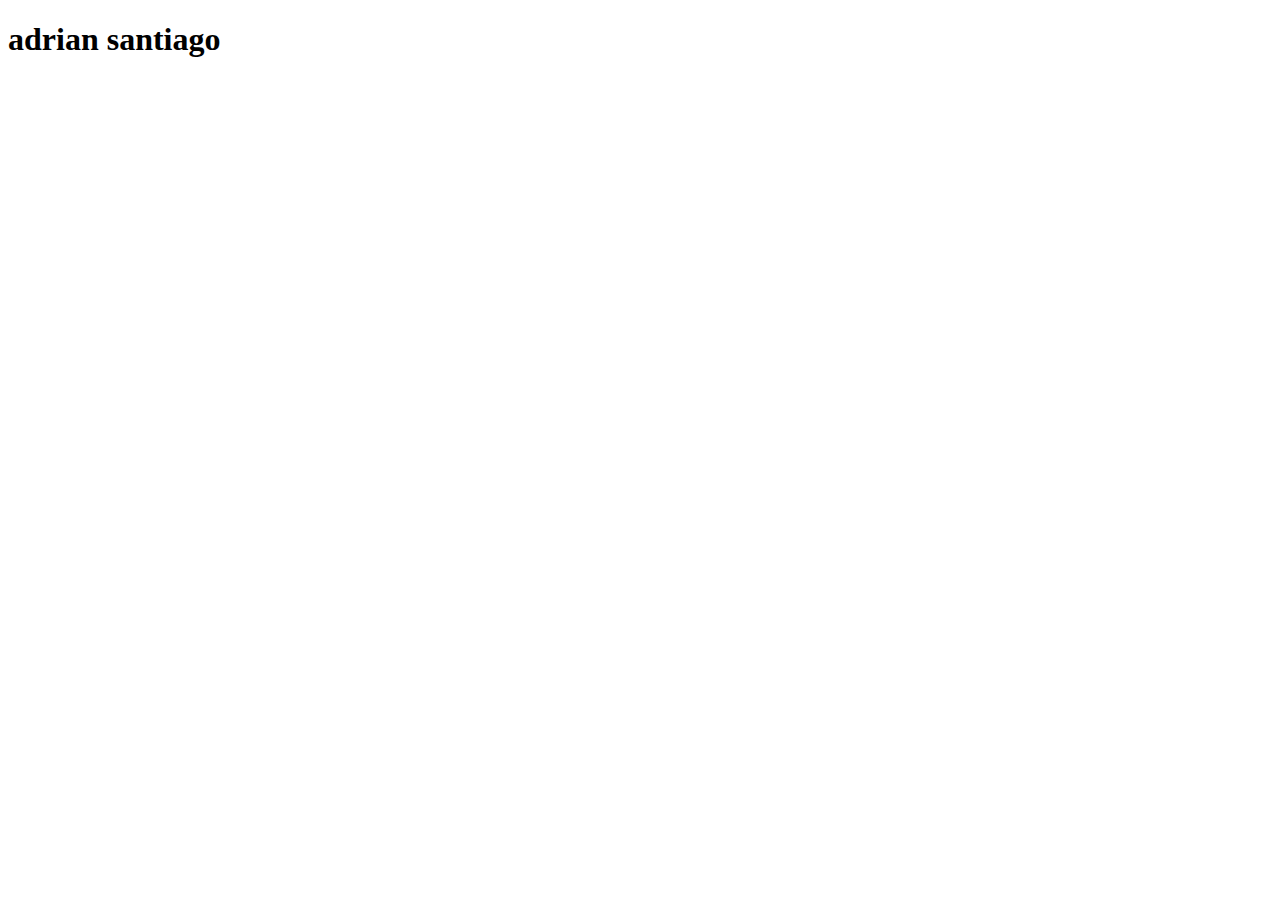
==== index.html @ 0494d0f0 "ss" ====
<!DOCTYPE html>
<html lang="en">
<head>
    <meta charset="UTF-8">
    <meta http-equiv="X-UA-Compatible" content="IE=edge">
    <meta name="viewport" content="width=device-width, initial-scale=1.0">
    <title>Document</title>
</head>
<body>
    <h1>adrian santiago</h1>
</body>
</html>
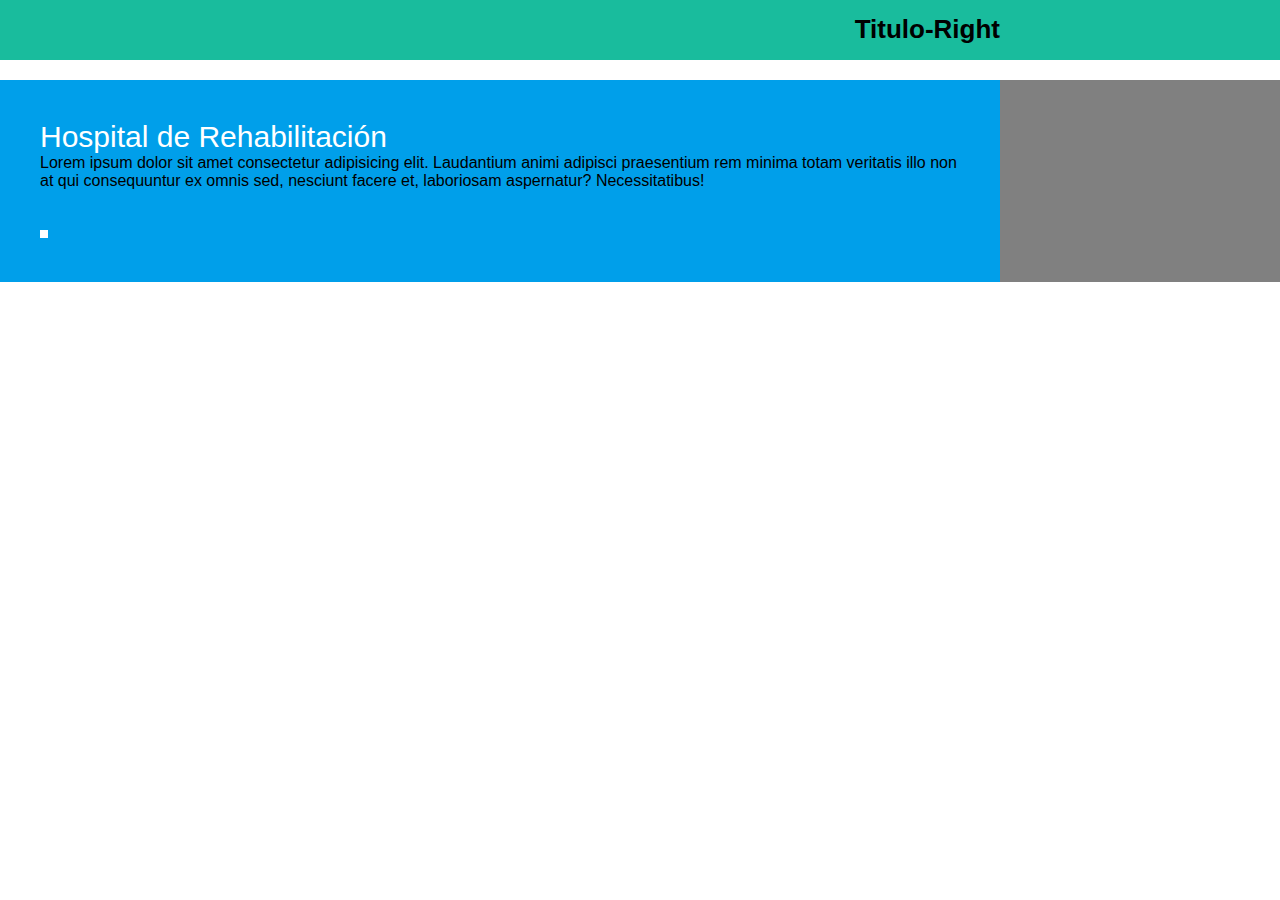
==== commit 7c96b71a: "cambios xd" ====
--- a/index.html
+++ b/index.html
@@ -4,9 +4,42 @@
     <meta charset="UTF-8">
     <meta http-equiv="X-UA-Compatible" content="IE=edge">
     <meta name="viewport" content="width=device-width, initial-scale=1.0">
-    <title>Document</title>
+    <title>Hospital</title>
+    <link rel="stylesheet" href="styles.css">
+    <link rel="stylesheet" href="fontawesome-free-6.2.1-web/css/all.css">
+
 </head>
 <body>
-    <h1>adrian santiago</h1>
+    <main>
+        <div class="content-all">
+            <header>
+
+            </header>
+            <!-- siempre debe ser de tipo id el boton del menu si se ocupa el puro css para el menu para ponerlo tambien en el "for"-->
+            <input type="checkbox" id="check">
+            <label for="check" class="icon-menu"><i class="fa-solid fa-bars"></i><!---Menu--></label>
+            <h2>Titulo-Right</h2>
+
+            <nav class="menu1">
+                <ul>
+                    
+                    <li><i class="fa-solid fa-pencil"></i> Lista de pacientes</li>
+                    <li><i class="fa-sharp fa-solid fa-clock"></i>Historial de pacientes</li>
+                    <li>Lista de citas</li>
+                    <li>Agenda de citas</li>
+                    <li>Agendar nueva cita</li>
+                    <li>Configuraciones</li>
+                </ul>
+            </nav>
+
+            <article>
+                <h1>Hospital de Rehabilitación</h1>
+                
+                <p class="parrafo1">Lorem ipsum dolor sit amet consectetur adipisicing elit. Laudantium animi adipisci praesentium rem minima totam veritatis illo non at qui consequuntur ex omnis sed, nesciunt facere et, laboriosam aspernatur? Necessitatibus!</p>
+                <img src="imagenes/portada2.jpg" alt="">
+            </article>
+        </div>
+    </main>
+    
 </body>
 </html>--- a/styles.css
+++ b/styles.css
@@ -0,0 +1,124 @@
+* {
+    margin: 0;
+    padding: 0;
+    box-sizing: border-box;
+    font-family: sans-serif;
+}
+
+main {
+    width: 100%;
+    height: auto;
+    background: gray;
+}
+
+.content-all {
+    width: 100%;
+    max-width: 1000px;
+    background: #009fea;
+    /* margin: auto; */
+    margin-top: 80px;
+}
+
+header {
+    width: 100%;
+    height: 60px;
+    position: fixed;
+    left: 0;
+    top: 0;
+    background-color: #19BC9D;
+
+}
+
+.content-all label {
+    position: fixed;
+    width: 100%;
+    max-width: 1000px;
+
+    top: 14px;
+    font-size: 26px;
+    z-index: 10;
+}
+
+.content-all h2 {
+    position: fixed;
+    width: 100%;
+    max-width: 1000px;
+    top: 14px;
+    font-size: 26px;
+    text-align: right;
+}
+
+/* MENUUUUUUUUUUUUUUUUUUUUUUUU */
+/* ocultar menu jajaj */
+#check {
+    /* para ocultar el "check" */
+    display: none;
+}
+
+#check:checked ~ .menu1 {
+    width: 250px
+}
+
+.menu1 {
+    /* para ocultar el contenido del menu */
+    /* display: none; */
+    position: fixed;
+    /* width: 400px; */
+    width: 0px;
+    top: 60px;
+    height: 100vh;
+    background-color: #2b3e51;
+    /* transition: all 300ms; */
+    transition: all 500ms cubic-bezier(1,0,0,0);
+    transition-timing-function: cubic-bezier(1,0,0,3);
+    /* cuando el espacio sea muy chico se ocultan las letras */
+    overflow: hidden;
+}
+
+.menu1 li {
+    list-style: none;
+    padding: 16px;
+    color: white;
+    cursor:pointer;
+    transition: all 300ms;
+
+    display: block;
+    width: 250px;
+
+}
+
+.menu1 li:hover{
+    background-color: #19bc9d;
+    border-bottom: 1px solid white;
+}
+
+/* MENUUUUUUUUUUUUUUUUUUUUUUUU */
+
+
+/* CONTENIDO DE ABAJO */
+
+article {
+    padding: 40px;
+}
+
+article h1 {
+    font-size: 30px;
+    color: white;
+    font-weight: 100;
+}
+
+article .parrafo {
+    font-size: 20px;
+    color: white;
+    margin-top: 40px;
+    letter-spacing: 2px;
+}
+
+article img {
+    width: 100%;
+    border: 4px solid white;
+    margin-top: 40px
+}
+
+
+/* CONTENIDO DE ABAJO */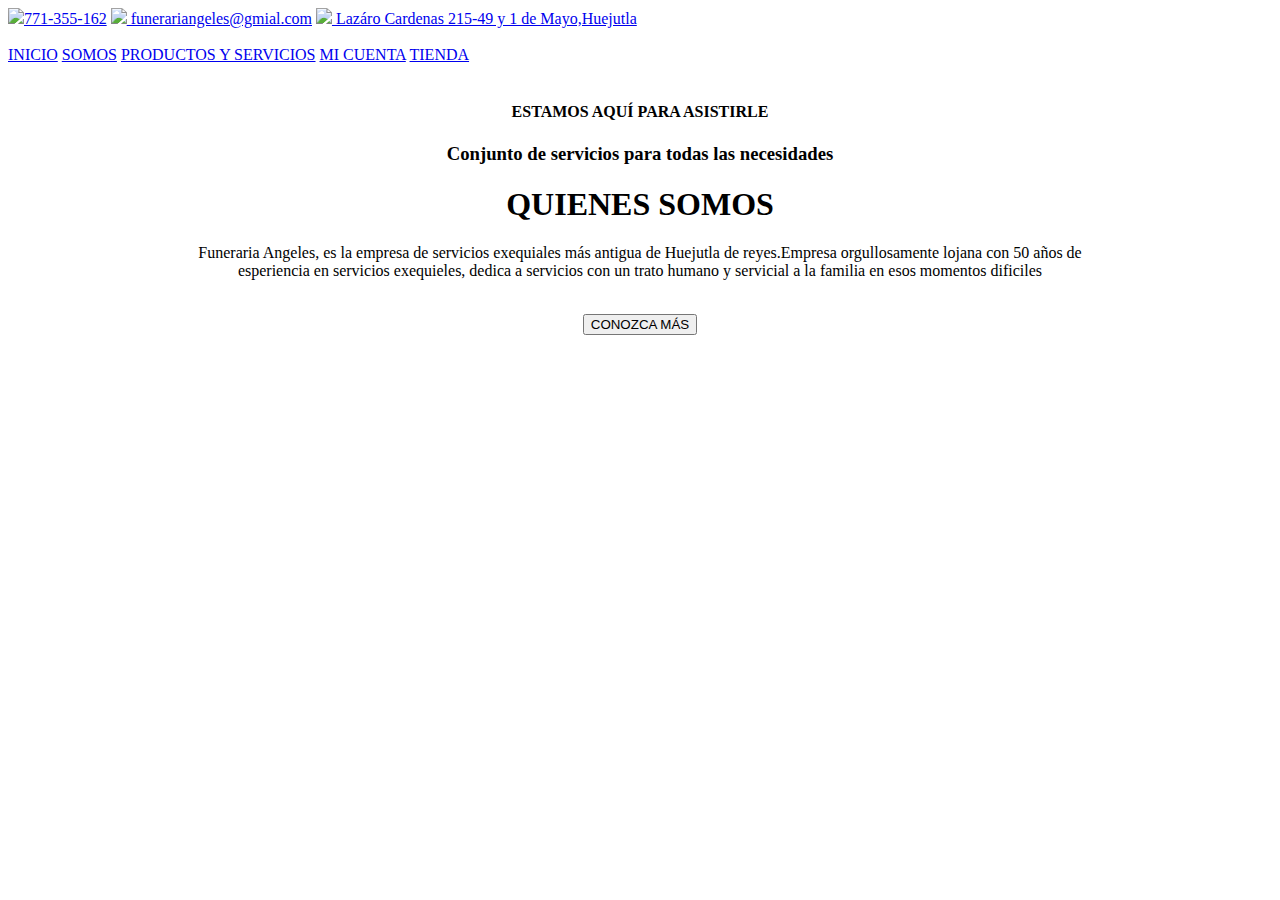
==== commit 6b3ca013: "Modificacion" ====
--- a/index.html
+++ b/index.html
@@ -1,45 +1,54 @@
 <!DOCTYPE html>
 <html lang="en">
+    <link rel="stylesheet" href="estilos.css">
 <head>
     <meta charset="UTF-8">
     <meta http-equiv="X-UA-Compatible" content="IE=edge">
     <meta name="viewport" content="width=device-width, initial-scale=1.0">
-    <title>Hospital</title>
-    <link rel="stylesheet" href="styles.css">
-    <link rel="stylesheet" href="fontawesome-free-6.2.1-web/css/all.css">
-
+    <title>Quienes somos</title>
 </head>
 <body>
-    <main>
-        <div class="content-all">
-            <header>
+    <header>
+        <div class="cabezera1">
+        
+            <a class="a2" href="#"><img class="icono1" src="img/icono1.png" >771-355-162</a>
+            <a class="a2" href="#"><img class="icono2" src="img/icono2.png" > funerariangeles@gmial.com</a>
+            <a class="a2" href="#"><img class="icono3" src="img/icono3.png" > Lazáro Cardenas 215-49 y 1 de Mayo,Huejutla</a>
+            <a class="a3" href=""><img class="icono4" src="img/icono4.png" alt=""></a>
+            <a class="a3" href=""><img class="icono5" src="img/icono5.png" alt=""></a>
+            <a class="a3" href=""><img class="icono6" src="img/icono7.png" alt=""></a>
+         </div>
+    </header>
+    <nav class="navega">
+        <a href="index.html"><img class="im" src="img/funer2.png" alt="" ></a>
+       
+        <div class="cabezera">
+            
+            <a class="a1" href="index.html">INICIO</a> 
+            <a class="a1" href="somos.html">SOMOS</a>
+            <a class="a1" href="productos.php"> PRODUCTOS Y SERVICIOS</a>
+            <a class="a1" href="login.html">MI CUENTA</a>
+            <a class="a1" href="#">TIENDA</a>
+        </div>
+    </nav>
 
-            </header>
-            <!-- siempre debe ser de tipo id el boton del menu si se ocupa el puro css para el menu para ponerlo tambien en el "for"-->
-            <input type="checkbox" id="check">
-            <label for="check" class="icon-menu"><i class="fa-solid fa-bars"></i><!---Menu--></label>
-            <h2>Titulo-Right</h2>
 
-            <nav class="menu1">
-                <ul>
-                    
-                    <li><i class="fa-solid fa-pencil"></i> Lista de pacientes</li>
-                    <li><i class="fa-sharp fa-solid fa-clock"></i>Historial de pacientes</li>
-                    <li>Lista de citas</li>
-                    <li>Agenda de citas</li>
-                    <li>Agendar nueva cita</li>
-                    <li>Configuraciones</li>
-                </ul>
-            </nav>
-
-            <article>
-                <h1>Hospital de Rehabilitación</h1>
+        <div >
+            <img class="img1" src="img/imagenF.jpg" alt="">
+        </div>
+        <div>
+            <center><h4 class="T1">ESTAMOS AQUÍ PARA ASISTIRLE </h4></center> 
+            <center><h3 class="T2">Conjunto de servicios para todas las necesidades </h3></center> 
+    
+           
                 
-                <p class="parrafo1">Lorem ipsum dolor sit amet consectetur adipisicing elit. Laudantium animi adipisci praesentium rem minima totam veritatis illo non at qui consequuntur ex omnis sed, nesciunt facere et, laboriosam aspernatur? Necessitatibus!</p>
-                <img src="imagenes/portada2.jpg" alt="">
-            </article>
         </div>
-    </main>
     
-</body>
+        <div class="div3">
+            <center><h1 class="T3">QUIENES SOMOS</h1></center>
+            <center><p  class="S1">Funeraria Angeles, es la empresa de servicios exequiales más antigua de Huejutla de reyes.Empresa orgullosamente lojana con 50 años de <br> esperiencia en servicios exequieles, dedica a servicios con un trato humano y servicial a la familia en esos momentos dificiles </p></center><br>
+            <center><button class="boton" style="cursor:pointer" type="submit" id="calcu">CONOZCA MÁS</button></center>
+        </div><br><br>
+      
+    </body>
 </html>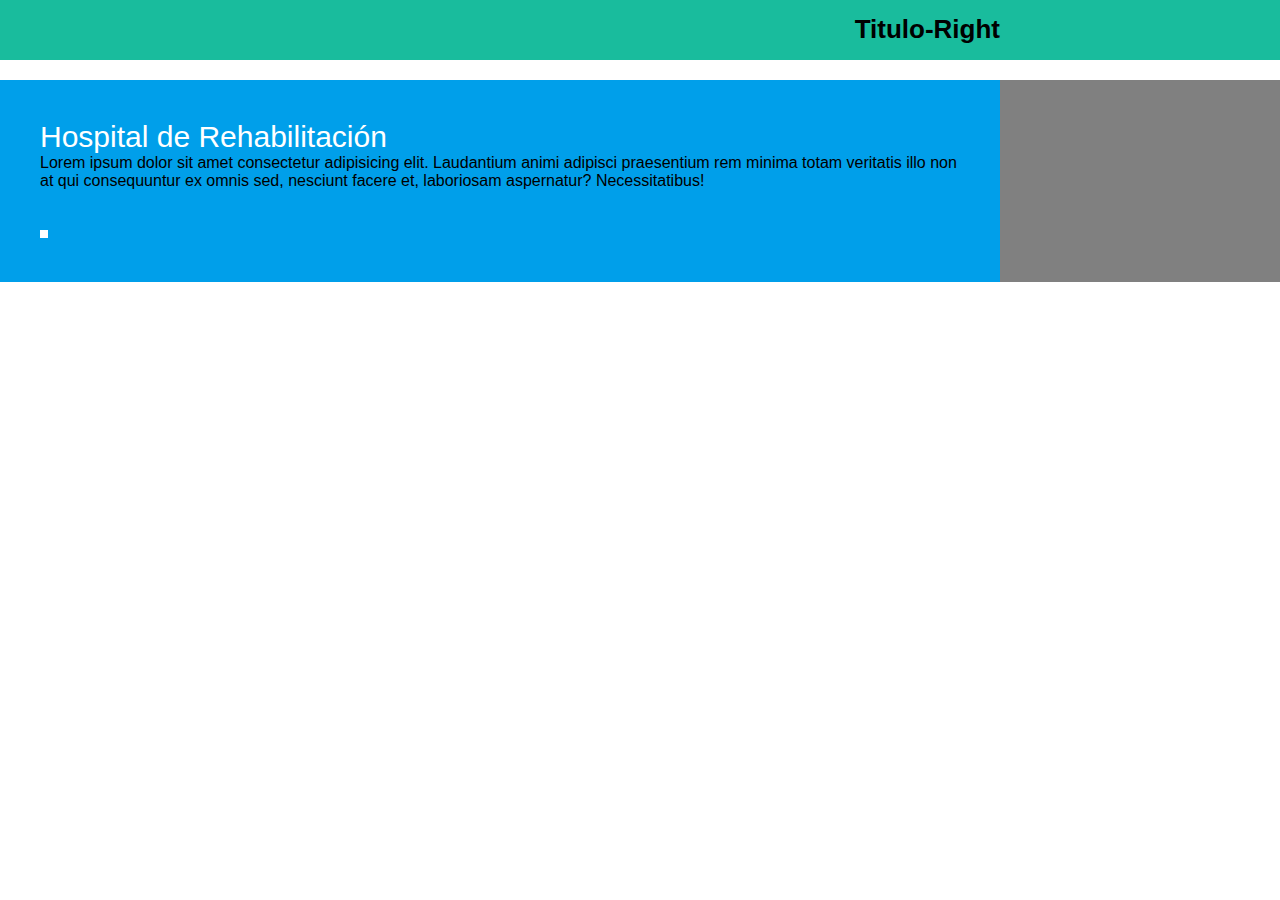
==== commit 144232bd: "Update index.html" ====
--- a/index.html
+++ b/index.html
@@ -1,54 +1,44 @@
 <!DOCTYPE html>
 <html lang="en">
-    <link rel="stylesheet" href="estilos.css">
 <head>
     <meta charset="UTF-8">
     <meta http-equiv="X-UA-Compatible" content="IE=edge">
     <meta name="viewport" content="width=device-width, initial-scale=1.0">
-    <title>Quienes somos</title>
+    <link rel="stylesheet" href="styles.css">
+    <link rel="stylesheet" href="fontawesome-free-6.2.1-web/css/all.css">
+
 </head>
 <body>
-    <header>
-        <div class="cabezera1">
-        
-            <a class="a2" href="#"><img class="icono1" src="img/icono1.png" >771-355-162</a>
-            <a class="a2" href="#"><img class="icono2" src="img/icono2.png" > funerariangeles@gmial.com</a>
-            <a class="a2" href="#"><img class="icono3" src="img/icono3.png" > Lazáro Cardenas 215-49 y 1 de Mayo,Huejutla</a>
-            <a class="a3" href=""><img class="icono4" src="img/icono4.png" alt=""></a>
-            <a class="a3" href=""><img class="icono5" src="img/icono5.png" alt=""></a>
-            <a class="a3" href=""><img class="icono6" src="img/icono7.png" alt=""></a>
-         </div>
-    </header>
-    <nav class="navega">
-        <a href="index.html"><img class="im" src="img/funer2.png" alt="" ></a>
-       
-        <div class="cabezera">
-            
-            <a class="a1" href="index.html">INICIO</a> 
-            <a class="a1" href="somos.html">SOMOS</a>
-            <a class="a1" href="productos.php"> PRODUCTOS Y SERVICIOS</a>
-            <a class="a1" href="login.html">MI CUENTA</a>
-            <a class="a1" href="#">TIENDA</a>
+    <main>
+        <div class="content-all">
+            <header>
+
+            </header>
+            <!-- siempre debe ser de tipo id el boton del menu si se ocupa el puro css para el menu para ponerlo tambien en el "for"-->
+            <input type="checkbox" id="check">
+            <label for="check" class="icon-menu"><i class="fa-solid fa-bars"></i><!---Menu--></label>
+            <h2>Titulo-Right</h2>
+
+            <nav class="menu1">
+                <ul>
+                    
+                    <li><i class="fa-solid fa-pencil"></i> Lista de pacientes</li>
+                    <li><i class="fa-sharp fa-solid fa-clock"></i>Historial de pacientes</li>
+                    <li>Lista de citas</li>
+                    <li>Agenda de citas</li>
+                    <li>Agendar nueva cita</li>
+                    <li>Configuraciones</li>
+                </ul>
+            </nav>
+
+            <article>
+                <h1>Hospital de Rehabilitación</h1>
+                
+                <p class="parrafo1">Lorem ipsum dolor sit amet consectetur adipisicing elit. Laudantium animi adipisci praesentium rem minima totam veritatis illo non at qui consequuntur ex omnis sed, nesciunt facere et, laboriosam aspernatur? Necessitatibus!</p>
+                <img src="imagenes/portada2.jpg" alt="">
+            </article>
         </div>
-    </nav>
-
-
-        <div >
-            <img class="img1" src="img/imagenF.jpg" alt="">
-        </div>
-        <div>
-            <center><h4 class="T1">ESTAMOS AQUÍ PARA ASISTIRLE </h4></center> 
-            <center><h3 class="T2">Conjunto de servicios para todas las necesidades </h3></center> 
+    </main>
     
-           
-                
-        </div>
-    
-        <div class="div3">
-            <center><h1 class="T3">QUIENES SOMOS</h1></center>
-            <center><p  class="S1">Funeraria Angeles, es la empresa de servicios exequiales más antigua de Huejutla de reyes.Empresa orgullosamente lojana con 50 años de <br> esperiencia en servicios exequieles, dedica a servicios con un trato humano y servicial a la familia en esos momentos dificiles </p></center><br>
-            <center><button class="boton" style="cursor:pointer" type="submit" id="calcu">CONOZCA MÁS</button></center>
-        </div><br><br>
-      
-    </body>
-</html>+</body>
+</html>
--- a/styles.css
+++ b/styles.css
@@ -0,0 +1,124 @@
+* {
+    margin: 0;
+    padding: 0;
+    box-sizing: border-box;
+    font-family: sans-serif;
+}
+
+main {
+    width: 100%;
+    height: auto;
+    background: gray;
+}
+
+.content-all {
+    width: 100%;
+    max-width: 1000px;
+    background: #009fea;
+    /* margin: auto; */
+    margin-top: 80px;
+}
+
+header {
+    width: 100%;
+    height: 60px;
+    position: fixed;
+    left: 0;
+    top: 0;
+    background-color: #19BC9D;
+
+}
+
+.content-all label {
+    position: fixed;
+    width: 100%;
+    max-width: 1000px;
+
+    top: 14px;
+    font-size: 26px;
+    z-index: 10;
+}
+
+.content-all h2 {
+    position: fixed;
+    width: 100%;
+    max-width: 1000px;
+    top: 14px;
+    font-size: 26px;
+    text-align: right;
+}
+
+/* MENUUUUUUUUUUUUUUUUUUUUUUUU */
+/* ocultar menu jajaj */
+#check {
+    /* para ocultar el "check" */
+    display: none;
+}
+
+#check:checked ~ .menu1 {
+    width: 250px
+}
+
+.menu1 {
+    /* para ocultar el contenido del menu */
+    /* display: none; */
+    position: fixed;
+    /* width: 400px; */
+    width: 0px;
+    top: 60px;
+    height: 100vh;
+    background-color: #2b3e51;
+    /* transition: all 300ms; */
+    transition: all 500ms cubic-bezier(1,0,0,0);
+    transition-timing-function: cubic-bezier(1,0,0,3);
+    /* cuando el espacio sea muy chico se ocultan las letras */
+    overflow: hidden;
+}
+
+.menu1 li {
+    list-style: none;
+    padding: 16px;
+    color: white;
+    cursor:pointer;
+    transition: all 300ms;
+
+    display: block;
+    width: 250px;
+
+}
+
+.menu1 li:hover{
+    background-color: #19bc9d;
+    border-bottom: 1px solid white;
+}
+
+/* MENUUUUUUUUUUUUUUUUUUUUUUUU */
+
+
+/* CONTENIDO DE ABAJO */
+
+article {
+    padding: 40px;
+}
+
+article h1 {
+    font-size: 30px;
+    color: white;
+    font-weight: 100;
+}
+
+article .parrafo {
+    font-size: 20px;
+    color: white;
+    margin-top: 40px;
+    letter-spacing: 2px;
+}
+
+article img {
+    width: 100%;
+    border: 4px solid white;
+    margin-top: 40px
+}
+
+
+/* CONTENIDO DE ABAJO */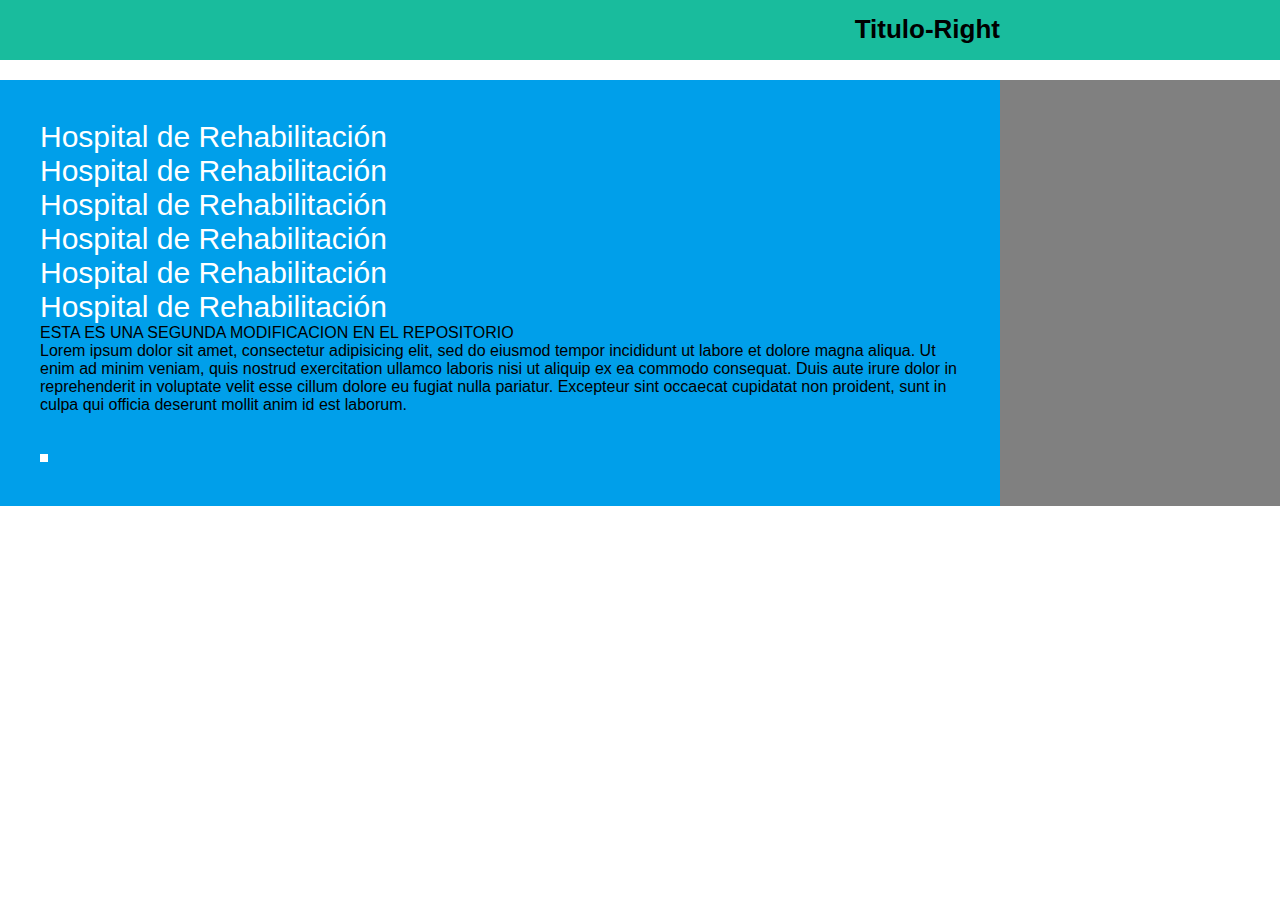
==== commit b1b47cd2: "Esto es una modificacion" ====
--- a/index.html
+++ b/index.html
@@ -33,8 +33,19 @@
 
             <article>
                 <h1>Hospital de Rehabilitación</h1>
+                <h1>Hospital de Rehabilitación</h1>
+                <h1>Hospital de Rehabilitación</h1>
+                <h1>Hospital de Rehabilitación</h1>
+                <h1>Hospital de Rehabilitación</h1>
+                <h1>Hospital de Rehabilitación</h1>
                 
-                <p class="parrafo1">Lorem ipsum dolor sit amet consectetur adipisicing elit. Laudantium animi adipisci praesentium rem minima totam veritatis illo non at qui consequuntur ex omnis sed, nesciunt facere et, laboriosam aspernatur? Necessitatibus!</p>
+                <p class="parrafo1">ESTA ES UNA SEGUNDA MODIFICACION EN EL REPOSITORIO</p>
+                <p class="parrafo1">Lorem ipsum dolor sit amet, consectetur adipisicing elit, sed do eiusmod
+                tempor incididunt ut labore et dolore magna aliqua. Ut enim ad minim veniam,
+                quis nostrud exercitation ullamco laboris nisi ut aliquip ex ea commodo
+                consequat. Duis aute irure dolor in reprehenderit in voluptate velit esse
+                cillum dolore eu fugiat nulla pariatur. Excepteur sint occaecat cupidatat non
+                proident, sunt in culpa qui officia deserunt mollit anim id est laborum.</p>
                 <img src="imagenes/portada2.jpg" alt="">
             </article>
         </div>
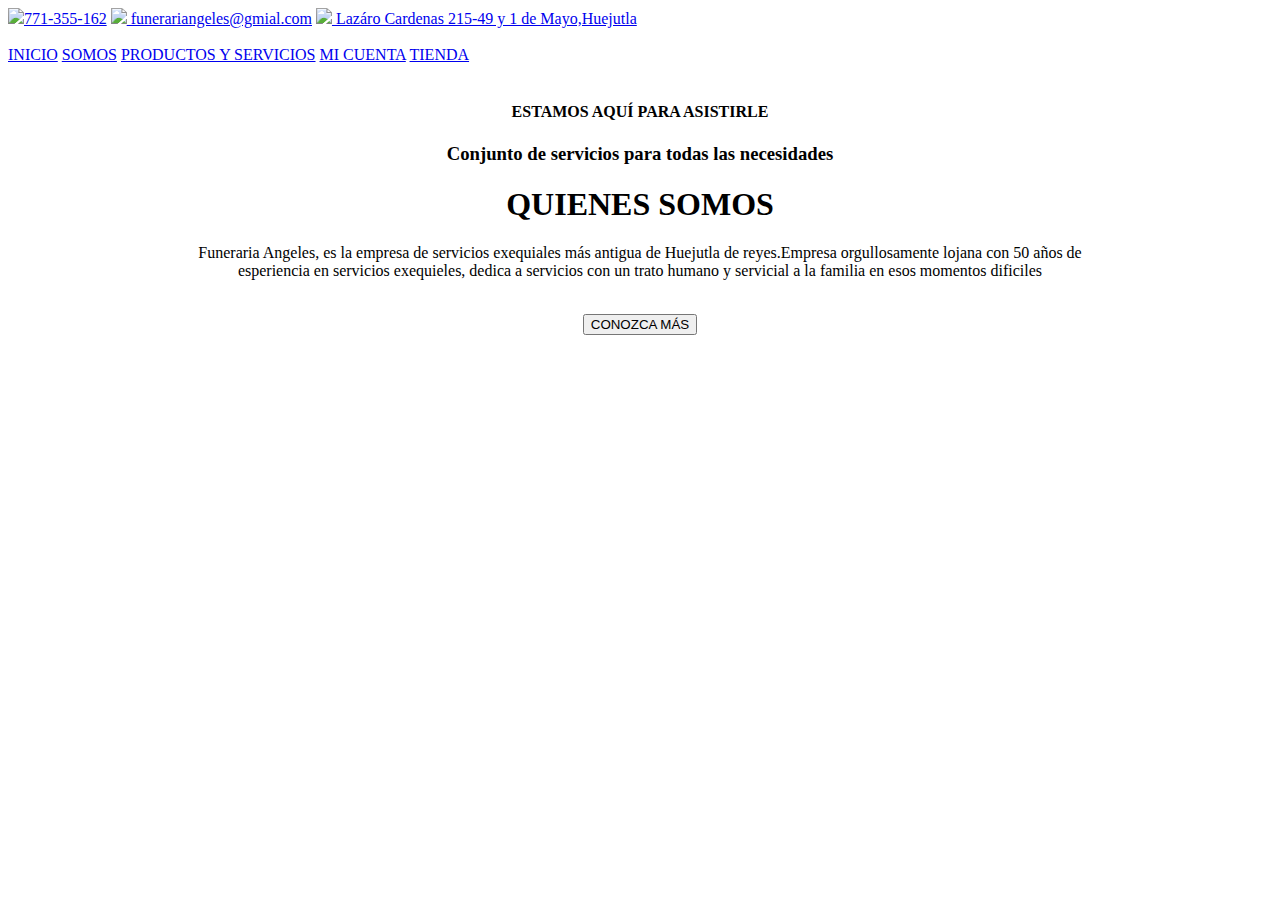
==== commit 198b5c68: "SEC-5 AHI VA" ====
--- a/index.html
+++ b/index.html
@@ -1,55 +1,54 @@
 <!DOCTYPE html>
 <html lang="en">
+    <link rel="stylesheet" href="estilos.css">
 <head>
     <meta charset="UTF-8">
     <meta http-equiv="X-UA-Compatible" content="IE=edge">
     <meta name="viewport" content="width=device-width, initial-scale=1.0">
-    <link rel="stylesheet" href="styles.css">
-    <link rel="stylesheet" href="fontawesome-free-6.2.1-web/css/all.css">
-
+    <title>Quienes somos</title>
 </head>
 <body>
-    <main>
-        <div class="content-all">
-            <header>
+    <header>
+        <div class="cabezera1">
+        
+            <a class="a2" href="#"><img class="icono1" src="img/icono1.png" >771-355-162</a>
+            <a class="a2" href="#"><img class="icono2" src="img/icono2.png" > funerariangeles@gmial.com</a>
+            <a class="a2" href="#"><img class="icono3" src="img/icono3.png" > Lazáro Cardenas 215-49 y 1 de Mayo,Huejutla</a>
+            <a class="a3" href=""><img class="icono4" src="img/icono4.png" alt=""></a>
+            <a class="a3" href=""><img class="icono5" src="img/icono5.png" alt=""></a>
+            <a class="a3" href=""><img class="icono6" src="img/icono7.png" alt=""></a>
+         </div>
+    </header>
+    <nav class="navega">
+        <a href="index.html"><img class="im" src="img/funer2.png" alt="" ></a>
+       
+        <div class="cabezera">
+            
+            <a class="a1" href="index.html">INICIO</a> 
+            <a class="a1" href="somos.html">SOMOS</a>
+            <a class="a1" href="productos.php"> PRODUCTOS Y SERVICIOS</a>
+            <a class="a1" href="login.html">MI CUENTA</a>
+            <a class="a1" href="#">TIENDA</a>
+        </div>
+    </nav>
 
-            </header>
-            <!-- siempre debe ser de tipo id el boton del menu si se ocupa el puro css para el menu para ponerlo tambien en el "for"-->
-            <input type="checkbox" id="check">
-            <label for="check" class="icon-menu"><i class="fa-solid fa-bars"></i><!---Menu--></label>
-            <h2>Titulo-Right</h2>
 
-            <nav class="menu1">
-                <ul>
-                    
-                    <li><i class="fa-solid fa-pencil"></i> Lista de pacientes</li>
-                    <li><i class="fa-sharp fa-solid fa-clock"></i>Historial de pacientes</li>
-                    <li>Lista de citas</li>
-                    <li>Agenda de citas</li>
-                    <li>Agendar nueva cita</li>
-                    <li>Configuraciones</li>
-                </ul>
-            </nav>
-
-            <article>
-                <h1>Hospital de Rehabilitación</h1>
-                <h1>Hospital de Rehabilitación</h1>
-                <h1>Hospital de Rehabilitación</h1>
-                <h1>Hospital de Rehabilitación</h1>
-                <h1>Hospital de Rehabilitación</h1>
-                <h1>Hospital de Rehabilitación</h1>
+        <div >
+            <img class="img1" src="img/imagenF.jpg" alt="">
+        </div>
+        <div>
+            <center><h4 class="T1">ESTAMOS AQUÍ PARA ASISTIRLE </h4></center> 
+            <center><h3 class="T2">Conjunto de servicios para todas las necesidades </h3></center> 
+    
+           
                 
-                <p class="parrafo1">ESTA ES UNA SEGUNDA MODIFICACION EN EL REPOSITORIO</p>
-                <p class="parrafo1">Lorem ipsum dolor sit amet, consectetur adipisicing elit, sed do eiusmod
-                tempor incididunt ut labore et dolore magna aliqua. Ut enim ad minim veniam,
-                quis nostrud exercitation ullamco laboris nisi ut aliquip ex ea commodo
-                consequat. Duis aute irure dolor in reprehenderit in voluptate velit esse
-                cillum dolore eu fugiat nulla pariatur. Excepteur sint occaecat cupidatat non
-                proident, sunt in culpa qui officia deserunt mollit anim id est laborum.</p>
-                <img src="imagenes/portada2.jpg" alt="">
-            </article>
         </div>
-    </main>
     
-</body>
-</html>
+        <div class="div3">
+            <center><h1 class="T3">QUIENES SOMOS</h1></center>
+            <center><p  class="S1">Funeraria Angeles, es la empresa de servicios exequiales más antigua de Huejutla de reyes.Empresa orgullosamente lojana con 50 años de <br> esperiencia en servicios exequieles, dedica a servicios con un trato humano y servicial a la familia en esos momentos dificiles </p></center><br>
+            <center><button class="boton" style="cursor:pointer" type="submit" id="calcu">CONOZCA MÁS</button></center>
+        </div><br><br>
+      
+    </body>
+</html>